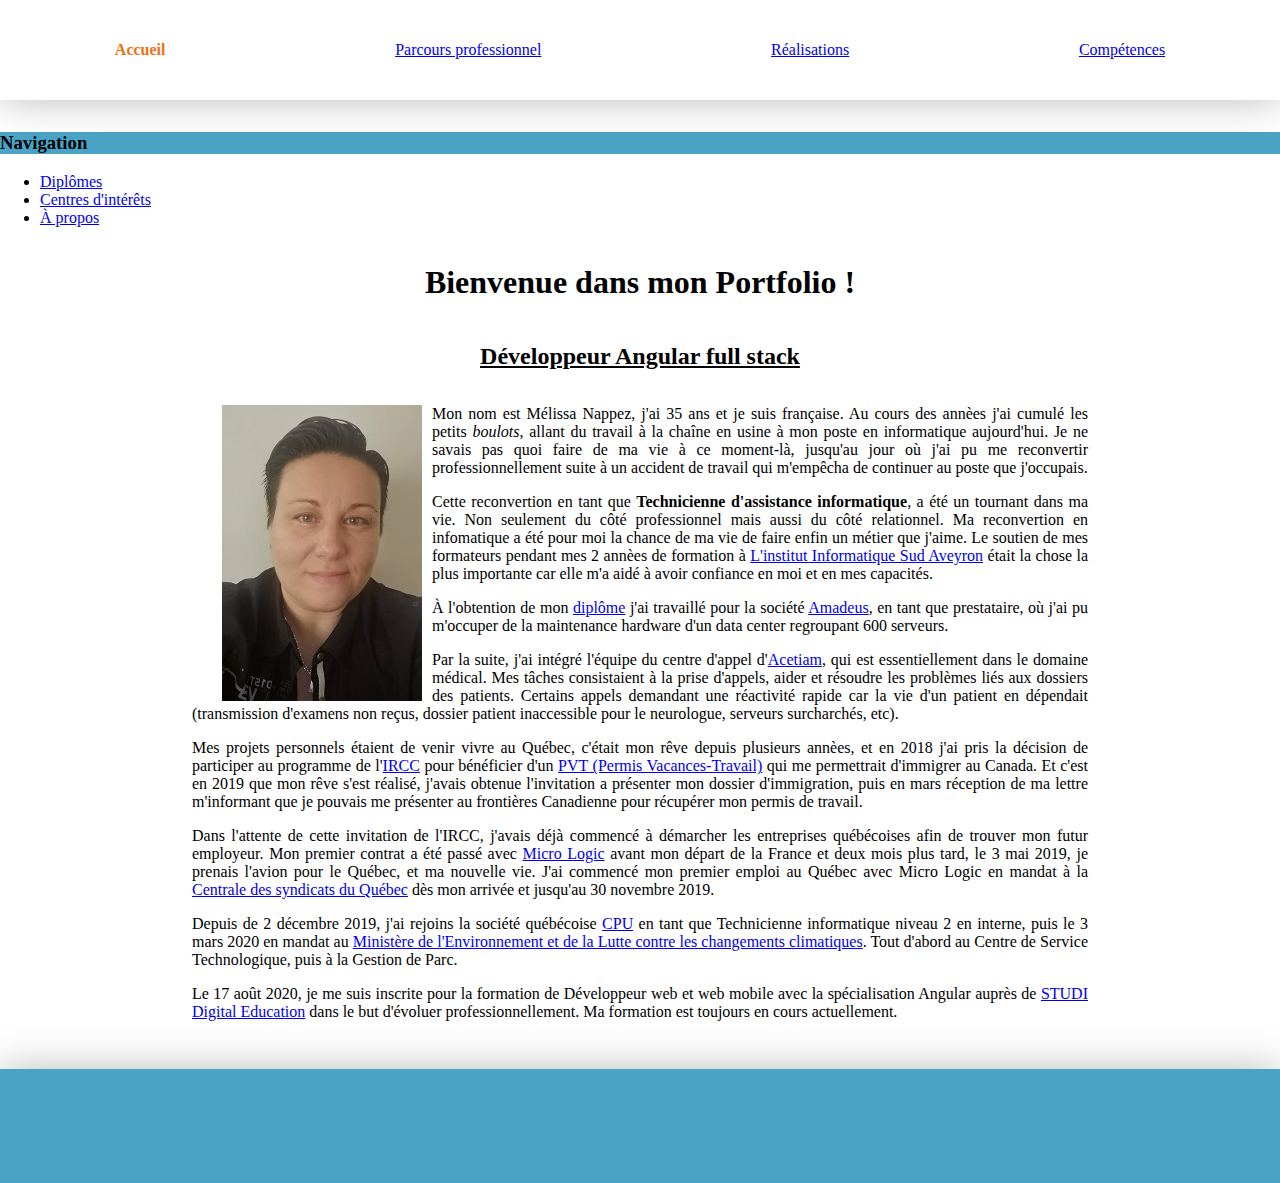
==== index.html @ ac8ac06b "Update index.html" ====
<!DOCTYPE html>
<html lang="fr">
<head>
  <title>Portfolio</title>
  <meta charset="utf-8">
  <meta name="viewport" content="width=device-width, initial-scale=1.0">
  <link rel="stylesheet" href="styles/style.css" type="text/css">
</head>

<body>
  <nav>
    <a href="/index.html" class="nav-item active">Accueil</a>
    <a href="pages/experiences.html" class="nav-item">Parcours professionnel</a>
    <a href="pages/realisations.html" class="nav-item">Réalisations</a>
    <a href="/pages/competences.html" class="nav-item">Compétences</a>
  </nav>
  <h3 class="navigation">Navigation</h3>
    <ul>
      <li><a href="/pages/diplomes.html">Diplômes</a></li>
      <li><a href="/pages/centres_interets.html">Centres d'intérêts</a></li>
      <li><a href="/pages/a_propos.html">À propos</a></li>
    </ul>
  <main>
    <h1>Bienvenue dans mon Portfolio !</h1>
    <div class="wrapper">
      <h2>Développeur Angular full stack</h2>

     <div>
        <p class="description"><img src="images/moi.jpg" id="photo">
          Mon nom est Mélissa Nappez, j'ai 35 ans et je suis française.
          Au cours des annèes j'ai cumulé les petits <i>boulots</i>, allant du travail à la chaîne en usine à mon poste en informatique aujourd'hui.
          Je ne savais pas quoi faire de ma vie à ce moment-là, jusqu'au jour où j'ai pu me reconvertir professionnellement suite à un accident de travail
          qui m'empêcha de continuer au poste que j'occupais.
        </p>
        <p class="description">
          Cette reconvertion en tant que <b>Technicienne d'assistance informatique</b>, a été un tournant dans ma vie. Non seulement du côté professionnel mais aussi du côté relationnel.
          Ma reconvertion en infomatique a été pour moi la chance de ma vie de faire enfin un métier que j'aime. Le soutien de mes
          formateurs pendant mes 2 annèes de formation à <a href="/pages/a_propos.html" target="_blank">L'institut Informatique Sud Aveyron</a>
          était la chose la plus importante car elle m'a aidé à avoir confiance en moi et en mes capacités.
        </p>
        <p class="description">
          À l'obtention de mon <a href="/pages/diplomes.html">diplôme</a> j'ai travaillé pour la société <a href="/pages/a_propos.html" target="_blank">Amadeus</a>,
          en tant que prestataire, où j'ai pu m'occuper de la maintenance hardware d'un data center regroupant 600 serveurs.
        </p>
        <p class="description">
          Par la suite, j'ai intégré l'équipe du centre d'appel d'<a href="/pages/a_propos.html" target="_blank">Acetiam</a>, qui est essentiellement dans le domaine médical.
          Mes tâches consistaient à la prise d'appels, aider et résoudre les problèmes liés aux dossiers des patients. Certains appels demandant une réactivité rapide car la vie d'un patient
          en dépendait (transmission d'examens non reçus, dossier patient inaccessible pour le neurologue, serveurs surcharchés, etc).
        </p>
        <p class="description">
          Mes projets personnels étaient de venir vivre au Québec, c'était mon rêve depuis plusieurs annèes, et en 2018 j'ai pris la décision de participer au programme de
           l'<a href="/pages/a_propos.html" target="_blank">IRCC</a> pour bénéficier d'un <a href="/pages/a_propos.html"
          target="_blank">PVT (Permis Vacances-Travail)</a> qui me permettrait d'immigrer au Canada.
          Et c'est en 2019 que mon rêve s'est réalisé, j'avais obtenue l'invitation a présenter mon dossier d'immigration, puis en mars réception de ma lettre m'informant que je pouvais
          me présenter au frontières Canadienne pour récupérer mon permis de travail.
        </p>
        <p class="description">
          Dans l'attente de cette invitation de l'IRCC, j'avais déjà commencé à démarcher les entreprises québécoises afin de trouver mon futur employeur. Mon premier contrat a été passé avec
          <a href="/pages/a_propos.html" target="_black">Micro Logic</a> avant mon départ de la France et deux mois plus tard, le 3 mai 2019, je prenais l'avion pour le Québec, et
          ma nouvelle vie. J'ai commencé mon premier emploi au Québec avec Micro Logic en mandat à la <a href="/pages/a_propos.html" target="_blank">Centrale des syndicats du Québec</a> dès mon arrivée 
          et jusqu'au 30 novembre 2019.
        </p>
        <p class="description">
          Depuis de 2 décembre 2019, j'ai rejoins la société québécoise <a href="/pages/a_propos.html" target="_blank">CPU</a> en tant que Technicienne informatique niveau 2 en
          interne, puis le 3 mars 2020 en mandat au <a href="/pages/a_propos.html" target="_blank">Ministère de l'Environnement et de la Lutte contre les changements climatiques</a>.
          Tout d'abord au Centre de Service Technologique, puis à la Gestion de Parc.
        </p>
        <p class="description">
          Le 17 août 2020, je me suis inscrite pour la formation de Développeur web et web mobile avec la spécialisation Angular auprès de <a href="https://www.studi.fr/" target="_blank">STUDI Digital 
          Education</a> dans le but d'évoluer professionnellement. Ma formation est toujours en cours actuellement.
        </p>
      </div>
    </div>
  </main>
  <footer>

  </footer>
</body>
</html>
---- styles/style.css ----
body {
  font-family: lato;
  margin: 0;
}
nav {
  margin-bottom: 2rem;
}
footer {
  margin-top: 2rem;
  padding-top: 2rem;
  padding-bottom: 2rem;
  flex-direction: column;
  align-items: center;
}
nav, footer {
  display: flex;
  justify-content: space-around;
  height: 100px;
  -webkit-box-shadow: 0px 0px 40px 0px rgba(186,186,186,1);
  -moz-box-shadow: 0px 0px 40px 0px rgba(186,186,186,1);
  box-shadow: 0px 0px 40px 0px rgba(186,186,186,1);
}
.navigation {
  background-color:rgb(74, 162, 197);
}
main {
  display: flex;
  flex-direction: column;
  align-items: center;
}
h1, h2 {
  text-align: center;
}
h2{
  text-decoration: underline;
}
.wrapper {
  display: flex;
  flex-direction: column;
  width: 70%;
}
.description {
  widows: 630px;
  height:auto;
  text-align:justify;
  font-size:1em;
}
#photo {
  margin-left:30px;
	margin-top: 0px;
	margin-right: 10px;
	margin-bottom: 0px;
  float: left
}
.nav-item {
  display: flex;
  flex-direction: column;
  justify-content: center;
}
.active {
  color: #ed7114;
  font-weight: bolder;
  text-decoration: unset;
}
footer {
  height: 50px;
  background-color:rgb(74, 162, 197)
}
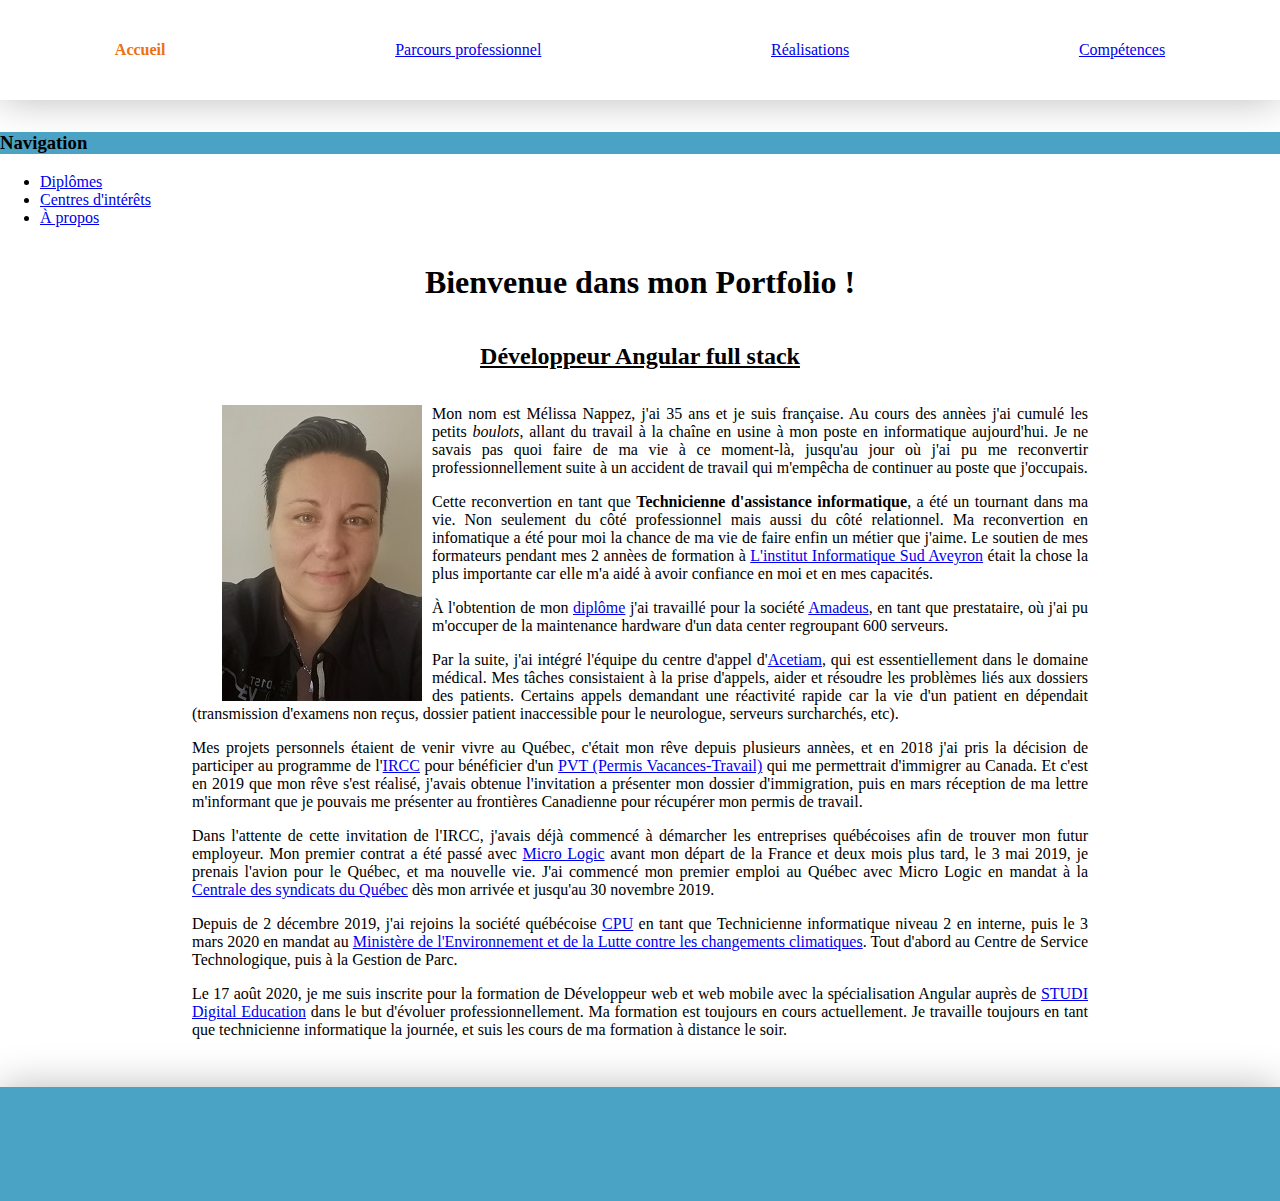
==== commit 9e73d766: "Update index.html" ====
--- a/index.html
+++ b/index.html
@@ -67,7 +67,8 @@
         </p>
         <p class="description">
           Le 17 août 2020, je me suis inscrite pour la formation de Développeur web et web mobile avec la spécialisation Angular auprès de <a href="https://www.studi.fr/" target="_blank">STUDI Digital 
-          Education</a> dans le but d'évoluer professionnellement. Ma formation est toujours en cours actuellement.
+          Education</a> dans le but d'évoluer professionnellement. Ma formation est toujours en cours actuellement. Je travaille toujours en tant que technicienne informatique la journée, et suis les 
+          cours de ma formation à distance le soir.
         </p>
       </div>
     </div>
--- a/styles/style.css
+++ b/styles/style.css
@@ -31,7 +31,7 @@
 h1, h2 {
   text-align: center;
 }
-h2{
+h2, h4.projet{
   text-decoration: underline;
 }
 .wrapper {
@@ -65,4 +65,4 @@
 footer {
   height: 50px;
   background-color:rgb(74, 162, 197)
-}+}
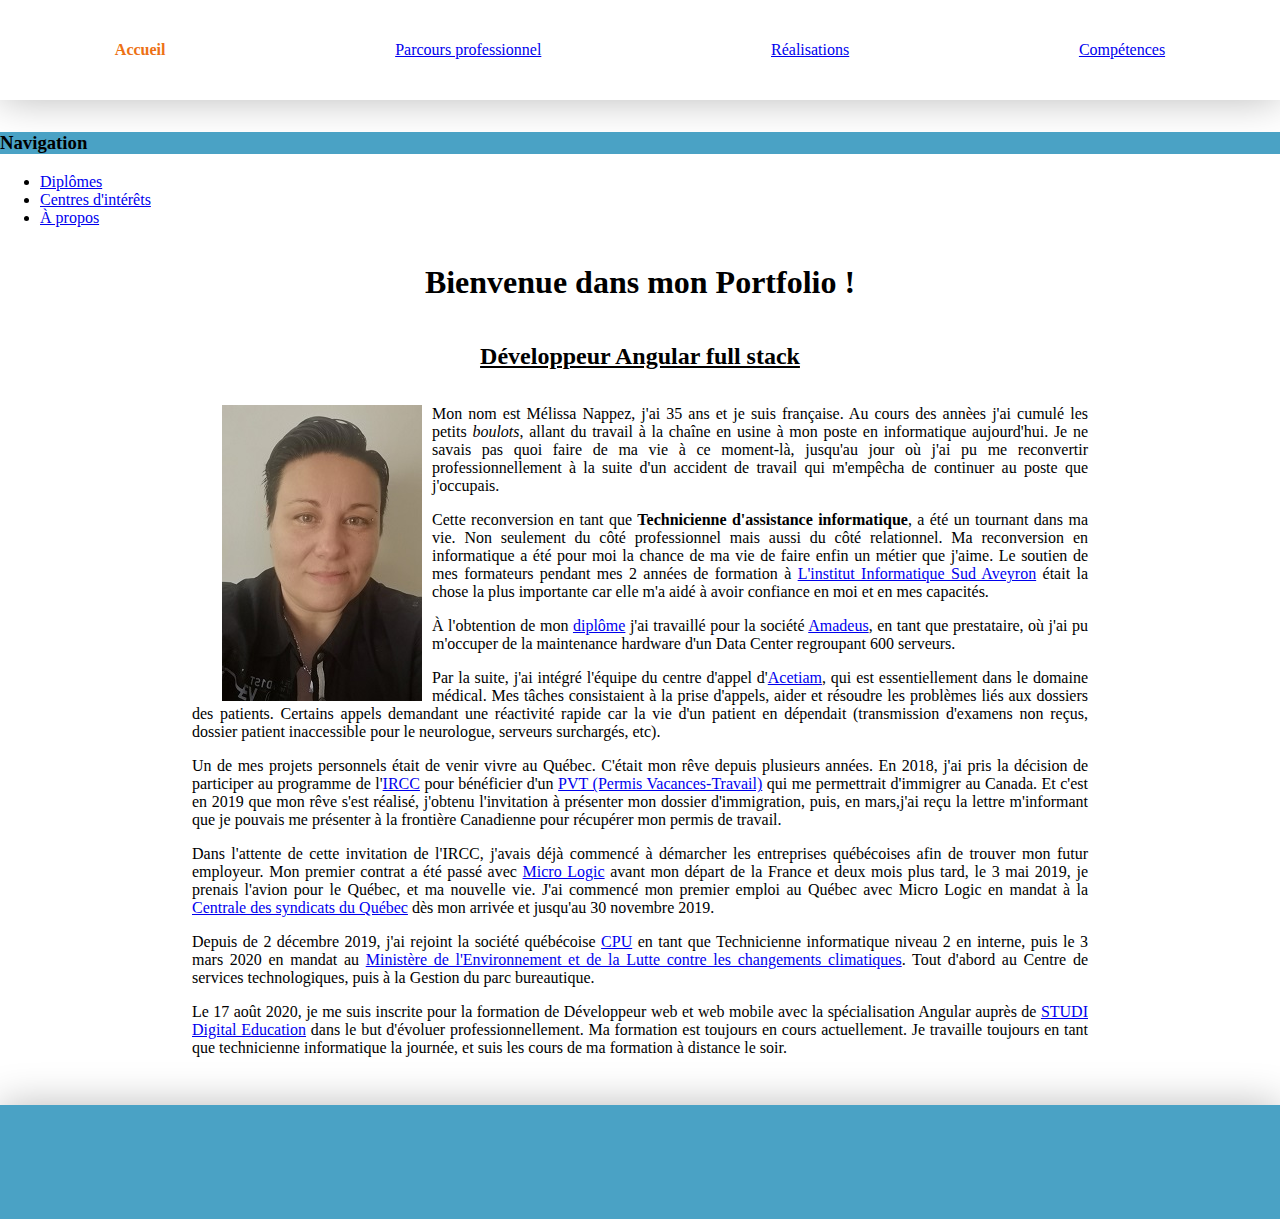
==== commit 2deeedf3: "Update index.html" ====
--- a/index.html
+++ b/index.html
@@ -29,30 +29,30 @@
         <p class="description"><img src="images/moi.jpg" id="photo">
           Mon nom est Mélissa Nappez, j'ai 35 ans et je suis française.
           Au cours des annèes j'ai cumulé les petits <i>boulots</i>, allant du travail à la chaîne en usine à mon poste en informatique aujourd'hui.
-          Je ne savais pas quoi faire de ma vie à ce moment-là, jusqu'au jour où j'ai pu me reconvertir professionnellement suite à un accident de travail
+          Je ne savais pas quoi faire de ma vie à ce moment-là, jusqu'au jour où j'ai pu me reconvertir professionnellement à la suite d'un accident de travail
           qui m'empêcha de continuer au poste que j'occupais.
         </p>
         <p class="description">
-          Cette reconvertion en tant que <b>Technicienne d'assistance informatique</b>, a été un tournant dans ma vie. Non seulement du côté professionnel mais aussi du côté relationnel.
-          Ma reconvertion en infomatique a été pour moi la chance de ma vie de faire enfin un métier que j'aime. Le soutien de mes
-          formateurs pendant mes 2 annèes de formation à <a href="/pages/a_propos.html" target="_blank">L'institut Informatique Sud Aveyron</a>
+          Cette reconversion en tant que <b>Technicienne d'assistance informatique</b>, a été un tournant dans ma vie. Non seulement du côté professionnel mais aussi du côté relationnel.
+          Ma reconversion en informatique a été pour moi la chance de ma vie de faire enfin un métier que j'aime. Le soutien de mes
+          formateurs pendant mes 2 années de formation à <a href="/pages/a_propos.html" target="_blank">L'institut Informatique Sud Aveyron</a>
           était la chose la plus importante car elle m'a aidé à avoir confiance en moi et en mes capacités.
         </p>
         <p class="description">
           À l'obtention de mon <a href="/pages/diplomes.html">diplôme</a> j'ai travaillé pour la société <a href="/pages/a_propos.html" target="_blank">Amadeus</a>,
-          en tant que prestataire, où j'ai pu m'occuper de la maintenance hardware d'un data center regroupant 600 serveurs.
+          en tant que prestataire, où j'ai pu m'occuper de la maintenance hardware d'un Data Center regroupant 600 serveurs.
         </p>
         <p class="description">
           Par la suite, j'ai intégré l'équipe du centre d'appel d'<a href="/pages/a_propos.html" target="_blank">Acetiam</a>, qui est essentiellement dans le domaine médical.
           Mes tâches consistaient à la prise d'appels, aider et résoudre les problèmes liés aux dossiers des patients. Certains appels demandant une réactivité rapide car la vie d'un patient
-          en dépendait (transmission d'examens non reçus, dossier patient inaccessible pour le neurologue, serveurs surcharchés, etc).
+          en dépendait (transmission d'examens non reçus, dossier patient inaccessible pour le neurologue, serveurs surchargés, etc).
         </p>
         <p class="description">
-          Mes projets personnels étaient de venir vivre au Québec, c'était mon rêve depuis plusieurs annèes, et en 2018 j'ai pris la décision de participer au programme de
+          Un de mes projets personnels était de venir vivre au Québec. C'était mon rêve depuis plusieurs années. En 2018, j'ai pris la décision de participer au programme de
            l'<a href="/pages/a_propos.html" target="_blank">IRCC</a> pour bénéficier d'un <a href="/pages/a_propos.html"
           target="_blank">PVT (Permis Vacances-Travail)</a> qui me permettrait d'immigrer au Canada.
-          Et c'est en 2019 que mon rêve s'est réalisé, j'avais obtenue l'invitation a présenter mon dossier d'immigration, puis en mars réception de ma lettre m'informant que je pouvais
-          me présenter au frontières Canadienne pour récupérer mon permis de travail.
+          Et c'est en 2019 que mon rêve s'est réalisé, j'obtenu l'invitation à présenter mon dossier d'immigration, puis, en mars,j'ai reçu la lettre m'informant que je pouvais
+          me présenter à la frontière Canadienne pour récupérer mon permis de travail.
         </p>
         <p class="description">
           Dans l'attente de cette invitation de l'IRCC, j'avais déjà commencé à démarcher les entreprises québécoises afin de trouver mon futur employeur. Mon premier contrat a été passé avec
@@ -61,9 +61,9 @@
           et jusqu'au 30 novembre 2019.
         </p>
         <p class="description">
-          Depuis de 2 décembre 2019, j'ai rejoins la société québécoise <a href="/pages/a_propos.html" target="_blank">CPU</a> en tant que Technicienne informatique niveau 2 en
+          Depuis de 2 décembre 2019, j'ai rejoint la société québécoise <a href="/pages/a_propos.html" target="_blank">CPU</a> en tant que Technicienne informatique niveau 2 en
           interne, puis le 3 mars 2020 en mandat au <a href="/pages/a_propos.html" target="_blank">Ministère de l'Environnement et de la Lutte contre les changements climatiques</a>.
-          Tout d'abord au Centre de Service Technologique, puis à la Gestion de Parc.
+          Tout d'abord au Centre de services technologiques, puis à la Gestion du parc bureautique.
         </p>
         <p class="description">
           Le 17 août 2020, je me suis inscrite pour la formation de Développeur web et web mobile avec la spécialisation Angular auprès de <a href="https://www.studi.fr/" target="_blank">STUDI Digital 
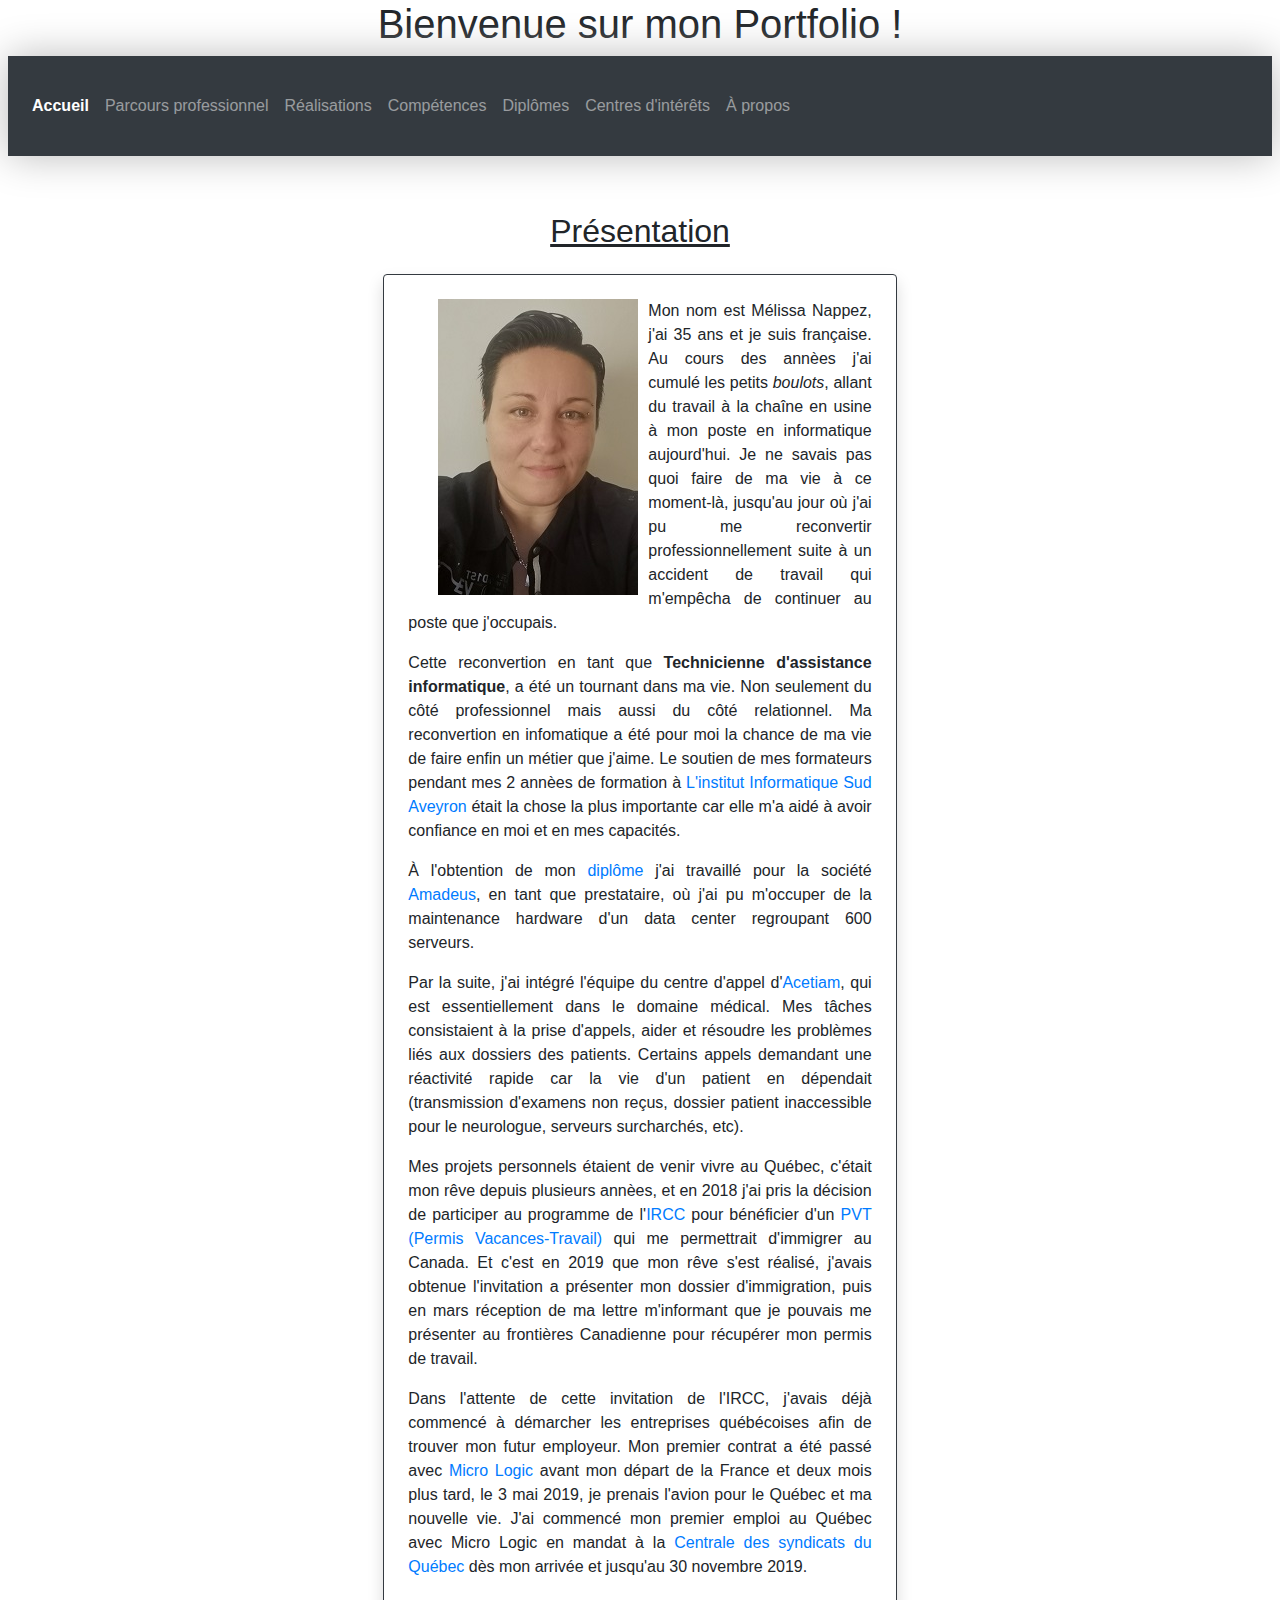
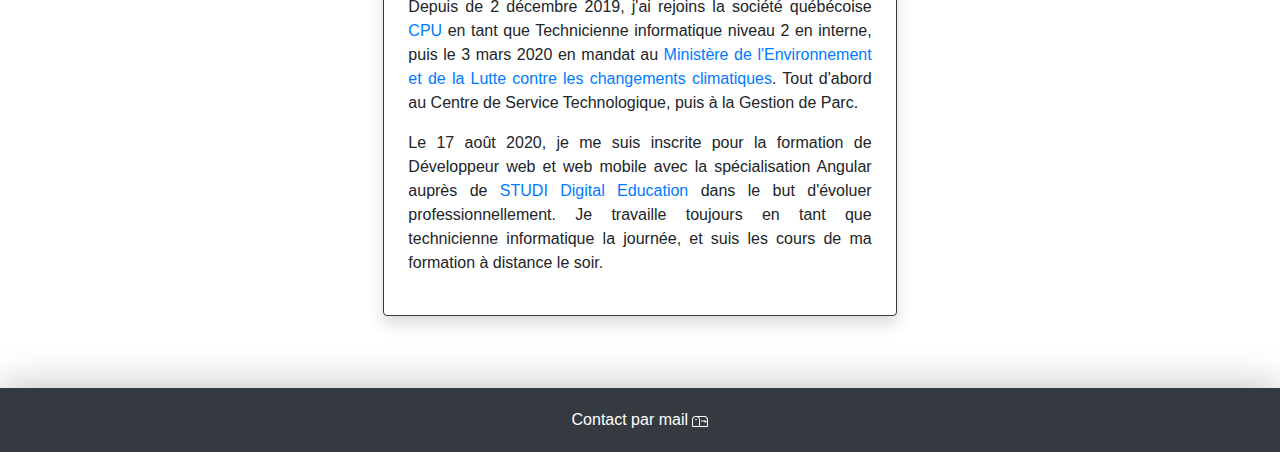
==== commit 3009ccfa: "Add files via upload" ====
--- a/index.html
+++ b/index.html
@@ -5,76 +5,140 @@
   <meta charset="utf-8">
   <meta name="viewport" content="width=device-width, initial-scale=1.0">
   <link rel="stylesheet" href="styles/style.css" type="text/css">
+  <link rel="stylesheet" href="https://stackpath.bootstrapcdn.com/bootstrap/4.3.1/css/bootstrap.min.css"
+  integrity="sha384-ggOyR0iXCbMQv3Xipma34MD+dH/1fQ784/j6cY/iJTQUOhcWr7x9JvoRxT2MZw1T" crossorigin="anonymous">
 </head>
 
 <body>
-  <nav>
-    <a href="/index.html" class="nav-item active">Accueil</a>
-    <a href="pages/experiences.html" class="nav-item">Parcours professionnel</a>
-    <a href="pages/realisations.html" class="nav-item">Réalisations</a>
-    <a href="/pages/competences.html" class="nav-item">Compétences</a>
-  </nav>
-  <h3 class="navigation">Navigation</h3>
-    <ul>
-      <li><a href="/pages/diplomes.html">Diplômes</a></li>
-      <li><a href="/pages/centres_interets.html">Centres d'intérêts</a></li>
-      <li><a href="/pages/a_propos.html">À propos</a></li>
-    </ul>
-  <main>
-    <h1>Bienvenue dans mon Portfolio !</h1>
-    <div class="wrapper">
-      <h2>Développeur Angular full stack</h2>
+  <!--Navigation's menu-->
+  <header>
+    <div class="align-self-center  ml-auto" style="height: auto">
+      <h1>Bienvenue sur mon Portfolio !</h1>
+    </div>
 
-     <div>
-        <p class="description"><img src="images/moi.jpg" id="photo">
-          Mon nom est Mélissa Nappez, j'ai 35 ans et je suis française.
-          Au cours des annèes j'ai cumulé les petits <i>boulots</i>, allant du travail à la chaîne en usine à mon poste en informatique aujourd'hui.
-          Je ne savais pas quoi faire de ma vie à ce moment-là, jusqu'au jour où j'ai pu me reconvertir professionnellement à la suite d'un accident de travail
-          qui m'empêcha de continuer au poste que j'occupais.
-        </p>
-        <p class="description">
-          Cette reconversion en tant que <b>Technicienne d'assistance informatique</b>, a été un tournant dans ma vie. Non seulement du côté professionnel mais aussi du côté relationnel.
-          Ma reconversion en informatique a été pour moi la chance de ma vie de faire enfin un métier que j'aime. Le soutien de mes
-          formateurs pendant mes 2 années de formation à <a href="/pages/a_propos.html" target="_blank">L'institut Informatique Sud Aveyron</a>
-          était la chose la plus importante car elle m'a aidé à avoir confiance en moi et en mes capacités.
-        </p>
-        <p class="description">
-          À l'obtention de mon <a href="/pages/diplomes.html">diplôme</a> j'ai travaillé pour la société <a href="/pages/a_propos.html" target="_blank">Amadeus</a>,
-          en tant que prestataire, où j'ai pu m'occuper de la maintenance hardware d'un Data Center regroupant 600 serveurs.
-        </p>
-        <p class="description">
-          Par la suite, j'ai intégré l'équipe du centre d'appel d'<a href="/pages/a_propos.html" target="_blank">Acetiam</a>, qui est essentiellement dans le domaine médical.
-          Mes tâches consistaient à la prise d'appels, aider et résoudre les problèmes liés aux dossiers des patients. Certains appels demandant une réactivité rapide car la vie d'un patient
-          en dépendait (transmission d'examens non reçus, dossier patient inaccessible pour le neurologue, serveurs surchargés, etc).
-        </p>
-        <p class="description">
-          Un de mes projets personnels était de venir vivre au Québec. C'était mon rêve depuis plusieurs années. En 2018, j'ai pris la décision de participer au programme de
-           l'<a href="/pages/a_propos.html" target="_blank">IRCC</a> pour bénéficier d'un <a href="/pages/a_propos.html"
-          target="_blank">PVT (Permis Vacances-Travail)</a> qui me permettrait d'immigrer au Canada.
-          Et c'est en 2019 que mon rêve s'est réalisé, j'obtenu l'invitation à présenter mon dossier d'immigration, puis, en mars,j'ai reçu la lettre m'informant que je pouvais
-          me présenter à la frontière Canadienne pour récupérer mon permis de travail.
-        </p>
-        <p class="description">
-          Dans l'attente de cette invitation de l'IRCC, j'avais déjà commencé à démarcher les entreprises québécoises afin de trouver mon futur employeur. Mon premier contrat a été passé avec
-          <a href="/pages/a_propos.html" target="_black">Micro Logic</a> avant mon départ de la France et deux mois plus tard, le 3 mai 2019, je prenais l'avion pour le Québec, et
-          ma nouvelle vie. J'ai commencé mon premier emploi au Québec avec Micro Logic en mandat à la <a href="/pages/a_propos.html" target="_blank">Centrale des syndicats du Québec</a> dès mon arrivée 
-          et jusqu'au 30 novembre 2019.
-        </p>
-        <p class="description">
-          Depuis de 2 décembre 2019, j'ai rejoint la société québécoise <a href="/pages/a_propos.html" target="_blank">CPU</a> en tant que Technicienne informatique niveau 2 en
-          interne, puis le 3 mars 2020 en mandat au <a href="/pages/a_propos.html" target="_blank">Ministère de l'Environnement et de la Lutte contre les changements climatiques</a>.
-          Tout d'abord au Centre de services technologiques, puis à la Gestion du parc bureautique.
-        </p>
-        <p class="description">
-          Le 17 août 2020, je me suis inscrite pour la formation de Développeur web et web mobile avec la spécialisation Angular auprès de <a href="https://www.studi.fr/" target="_blank">STUDI Digital 
-          Education</a> dans le but d'évoluer professionnellement. Ma formation est toujours en cours actuellement. Je travaille toujours en tant que technicienne informatique la journée, et suis les 
-          cours de ma formation à distance le soir.
-        </p>
+  </header>
+    <div class="row no-gutters mr-2 ml-2">
+      <div class="col-12">
+        <nav class="navbar navbar-expand-lg navbar-dark bg-dark">
+          <a class="navbar-brand m-auto" href="#"></a>
+          <button class="navbar-toggler"
+          type="button"
+          data-toggle="collapse"
+          data-target="#navbarNav"
+          aria-controls="navbarNav"
+          aria-expanded="false"
+          aria-label="Toggle navigation">
+
+          </button>
+
+          <div class="collapse navbar-collapse text-white" id="navbarNav">
+            <ul class="navbar-nav mr-auto">
+              <li class="nav-item">
+                <a class="nav-link active" href="/index.html">Accueil</a>
+              </li>
+              <li class="nav-item">
+                <a class="nav-link" href="pages/experiences.html">Parcours professionnel</a>
+              </li>
+              <li class="nav-item">
+                <a class="nav-link" href="pages/realisations.html">Réalisations</a>
+              </li>
+              <li class="nav-item">
+                <a class="nav-link" href="/pages/competences.html">Compétences</a>
+              </li>
+              <li class="nav-item">
+                <a class="nav-link" href="/pages/diplomes.html">Diplômes</a>
+              </li>
+              <li class="nav-item">
+                <a class="nav-link" href="/pages/centres_interets.html">Centres d'intérêts</a>
+              </li>
+              <li class="nav-item">
+                <a class="nav-link" href="/pages/a_propos.html">À propos</a>
+              </li>
+            </ul>
+          </div>
+
+        </nav>
       </div>
     </div>
+
+
+  <!--My parcours description resume-->
+  <main>
+    <h2 class="row justify-content-center m-4">Présentation</h2>
+
+
+      <div class="row no-gutters m-4 justify-content-center ">
+        <section class="col-12 col-md-5 border border-dark shadow p-3 mb-5 bg-white rounded">
+          <aside class="text-justify p-2">
+            <p class="description"><img src="images/moi.jpg" id="photo">
+              Mon nom est Mélissa Nappez, j'ai 35 ans et je suis française.
+              Au cours des annèes j'ai cumulé les petits <i>boulots</i>, allant du travail à la chaîne en usine à mon poste en informatique aujourd'hui.
+              Je ne savais pas quoi faire de ma vie à ce moment-là, jusqu'au jour où j'ai pu me reconvertir professionnellement suite à un accident de travail
+              qui m'empêcha de continuer au poste que j'occupais.
+            </p>
+            <p class="description">
+              Cette reconvertion en tant que <b>Technicienne d'assistance informatique</b>, a été un tournant dans ma vie. Non seulement du côté professionnel mais aussi du côté relationnel.
+              Ma reconvertion en infomatique a été pour moi la chance de ma vie de faire enfin un métier que j'aime. Le soutien de mes
+              formateurs pendant mes 2 annèes de formation à <a href="/pages/a_propos.html" target="_blank">L'institut Informatique Sud Aveyron</a>
+              était la chose la plus importante car elle m'a aidé à avoir confiance en moi et en mes capacités.
+            </p>
+            <p class="description">
+              À l'obtention de mon <a href="/pages/diplomes.html">diplôme</a> j'ai travaillé pour la société <a href="/pages/a_propos.html" target="_blank">Amadeus</a>,
+              en tant que prestataire, où j'ai pu m'occuper de la maintenance hardware d'un data center regroupant 600 serveurs.
+            </p>
+            <p class="description">
+              Par la suite, j'ai intégré l'équipe du centre d'appel d'<a href="/pages/a_propos.html" target="_blank">Acetiam</a>, qui est essentiellement dans le domaine médical.
+              Mes tâches consistaient à la prise d'appels, aider et résoudre les problèmes liés aux dossiers des patients. Certains appels demandant une réactivité rapide car la vie d'un patient
+              en dépendait (transmission d'examens non reçus, dossier patient inaccessible pour le neurologue, serveurs surcharchés, etc).
+            </p>
+            <p class="description">
+              Mes projets personnels étaient de venir vivre au Québec, c'était mon rêve depuis plusieurs annèes, et en 2018 j'ai pris la décision de participer au programme de
+               l'<a href="/pages/a_propos.html" target="_blank">IRCC</a> pour bénéficier d'un <a href="/pages/a_propos.html"
+              target="_blank">PVT (Permis Vacances-Travail)</a> qui me permettrait d'immigrer au Canada.
+              Et c'est en 2019 que mon rêve s'est réalisé, j'avais obtenue l'invitation a présenter mon dossier d'immigration, puis en mars réception de ma lettre m'informant que je pouvais
+              me présenter au frontières Canadienne pour récupérer mon permis de travail.
+            </p>
+            <p class="description">
+              Dans l'attente de cette invitation de l'IRCC, j'avais déjà commencé à démarcher les entreprises québécoises afin de trouver mon futur employeur. Mon premier contrat a été passé avec
+              <a href="/pages/a_propos.html" target="_black">Micro Logic</a> avant mon départ de la France et deux mois plus tard, le 3 mai 2019, je prenais l'avion pour le Québec et
+              ma nouvelle vie. J'ai commencé mon premier emploi au Québec avec Micro Logic en mandat à la <a href="/pages/a_propos.html" target="_blank">Centrale des syndicats du Québec</a> dès
+              mon arrivée et jusqu'au 30 novembre 2019.
+            </p>
+            <p class="description">
+              Depuis de 2 décembre 2019, j'ai rejoins la société québécoise <a href="/pages/a_propos.html" target="_blank">CPU</a> en tant que Technicienne informatique niveau 2 en
+              interne, puis le 3 mars 2020 en mandat au <a href="/pages/a_propos.html" target="_blank">Ministère de l'Environnement et de la Lutte contre les changements climatiques</a>.
+              Tout d'abord au Centre de Service Technologique, puis à la Gestion de Parc.
+            </p>
+            <p class="description">
+              Le 17 août 2020, je me suis inscrite pour la formation de Développeur web et web mobile avec la spécialisation Angular auprès de <a href="https://www.studi.fr/" target="_blank"> STUDI Digital
+              Education </a> dans le but d'évoluer professionnellement. Je travaille toujours en tant que technicienne informatique la journée, et suis les cours de ma formation à distance le soir.
+            </p>
+          </aside>
+        </section>
+      </div>
   </main>
-  <footer>
+  <!--footer-->
 
-  </footer>
+<footer class="row no-gutters mt-auto justify-content-center bg-dark">
+  <a class="text-white" href="mailto: melixe@msn.com">Contact par mail
+    <svg width="1em" height="1em" class="bi bi-mailbox"
+    fill="currentColor" xmlns="http://www.w3.org/2000/svg">
+      <path fill-rule="evenodd" d="M4 4a3 3 0 0 0-3 3v6h6V7a3 3 0 0 0-3-3zm0-1h8a4 4 0 0 1 4 4v6a1
+      1 0 0 1-1 1H1a1 1 0 0 1-1-1V7a4 4 0 0 1 4-4zm2.646 1A3.99 3.99 0 0 1 8
+      7v6h7V7a3 3 0 0 0-3-3H6.646z"/>
+      <path fill-rule="evenodd" d="M11.793 8.5H9v-1h5a.5.5 0 0 1 .5.5v1a.5.5 0 0
+      1-.5.5h-1a.5.5 0 0 1-.354-.146l-.853-.854z"/>
+      <path d="M5 7c0 .552-.448 0-1 0s-1 .552-1 0a1 1 0 0 1 2 0z"/>
+    </svg>
+  </a>
+</footer>
+
+<noscript>
+  <p>Merci d'activer Javascript afin de pouvoir bénéficier de toutes les
+    fonctionnalités de ce site</p>
+</noscript>
+  <script src="https://code.jquery.com/jquery-3.3.1.slim.min.js" integrity="sha384-q8i/X+965DzO0rT7abK41JStQIAqVgRVzpbzo5smXKp4YfRvH+8abtTE1Pi6jizo" crossorigin="anonymous"></script>
+  <script src="https://cdnjs.cloudflare.com/ajax/libs/popper.js/1.14.7/umd/popper.min.js" integrity="sha384-UO2eT0CpHqdSJQ6hJty5KVphtPhzWj9WO1clHTMGa3JDZwrnQq4sF86dIHNDz0W1" crossorigin="anonymous"></script>
+  <script src="https://stackpath.bootstrapcdn.com/bootstrap/4.3.1/js/bootstrap.min.js" integrity="sha384-JjSmVgyd0p3pXB1rRibZUAYoIIy6OrQ6VrjIEaFf/nJGzIxFDsf4x0xIM+B07jRM" crossorigin="anonymous"></script>
 </body>
-</html>
+</html>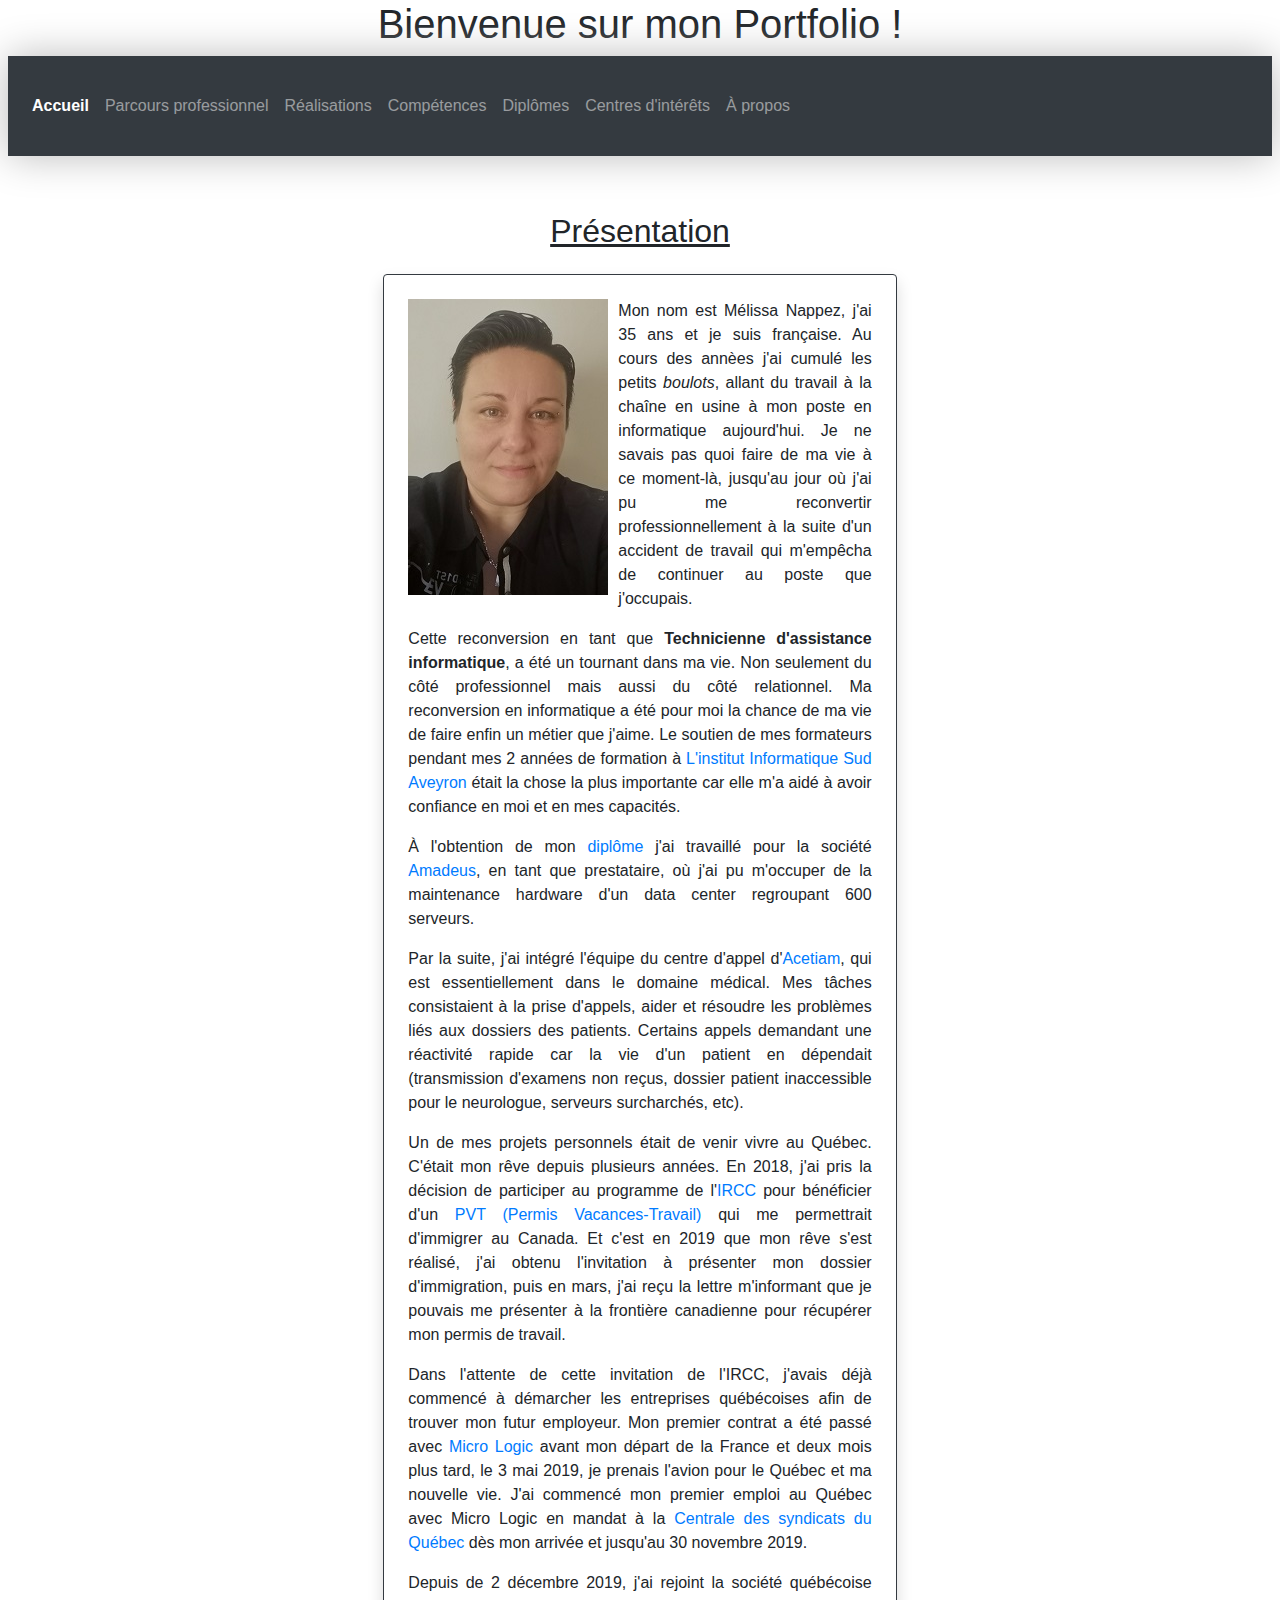
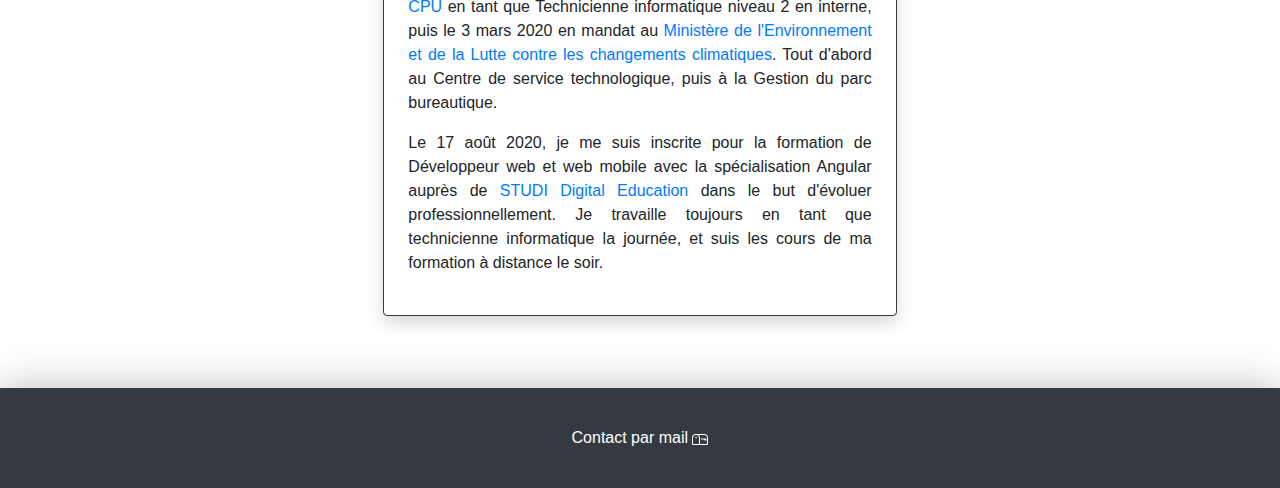
==== commit d8fe16fd: "Update index.html" ====
--- a/index.html
+++ b/index.html
@@ -73,13 +73,13 @@
             <p class="description"><img src="images/moi.jpg" id="photo">
               Mon nom est Mélissa Nappez, j'ai 35 ans et je suis française.
               Au cours des annèes j'ai cumulé les petits <i>boulots</i>, allant du travail à la chaîne en usine à mon poste en informatique aujourd'hui.
-              Je ne savais pas quoi faire de ma vie à ce moment-là, jusqu'au jour où j'ai pu me reconvertir professionnellement suite à un accident de travail
+              Je ne savais pas quoi faire de ma vie à ce moment-là, jusqu'au jour où j'ai pu me reconvertir professionnellement à la suite d'un accident de travail
               qui m'empêcha de continuer au poste que j'occupais.
             </p>
             <p class="description">
-              Cette reconvertion en tant que <b>Technicienne d'assistance informatique</b>, a été un tournant dans ma vie. Non seulement du côté professionnel mais aussi du côté relationnel.
-              Ma reconvertion en infomatique a été pour moi la chance de ma vie de faire enfin un métier que j'aime. Le soutien de mes
-              formateurs pendant mes 2 annèes de formation à <a href="/pages/a_propos.html" target="_blank">L'institut Informatique Sud Aveyron</a>
+              Cette reconversion en tant que <b>Technicienne d'assistance informatique</b>, a été un tournant dans ma vie. Non seulement du côté professionnel mais aussi du côté relationnel.
+              Ma reconversion en informatique a été pour moi la chance de ma vie de faire enfin un métier que j'aime. Le soutien de mes
+              formateurs pendant mes 2 années de formation à <a href="/pages/a_propos.html" target="_blank">L'institut Informatique Sud Aveyron</a>
               était la chose la plus importante car elle m'a aidé à avoir confiance en moi et en mes capacités.
             </p>
             <p class="description">
@@ -92,11 +92,11 @@
               en dépendait (transmission d'examens non reçus, dossier patient inaccessible pour le neurologue, serveurs surcharchés, etc).
             </p>
             <p class="description">
-              Mes projets personnels étaient de venir vivre au Québec, c'était mon rêve depuis plusieurs annèes, et en 2018 j'ai pris la décision de participer au programme de
+              Un de mes projets personnels était de venir vivre au Québec. C'était mon rêve depuis plusieurs années. En 2018, j'ai pris la décision de participer au programme de
                l'<a href="/pages/a_propos.html" target="_blank">IRCC</a> pour bénéficier d'un <a href="/pages/a_propos.html"
               target="_blank">PVT (Permis Vacances-Travail)</a> qui me permettrait d'immigrer au Canada.
-              Et c'est en 2019 que mon rêve s'est réalisé, j'avais obtenue l'invitation a présenter mon dossier d'immigration, puis en mars réception de ma lettre m'informant que je pouvais
-              me présenter au frontières Canadienne pour récupérer mon permis de travail.
+              Et c'est en 2019 que mon rêve s'est réalisé, j'ai obtenu l'invitation à présenter mon dossier d'immigration, puis en mars, j'ai reçu la lettre m'informant que je pouvais
+              me présenter à la frontière canadienne pour récupérer mon permis de travail.
             </p>
             <p class="description">
               Dans l'attente de cette invitation de l'IRCC, j'avais déjà commencé à démarcher les entreprises québécoises afin de trouver mon futur employeur. Mon premier contrat a été passé avec
@@ -105,9 +105,9 @@
               mon arrivée et jusqu'au 30 novembre 2019.
             </p>
             <p class="description">
-              Depuis de 2 décembre 2019, j'ai rejoins la société québécoise <a href="/pages/a_propos.html" target="_blank">CPU</a> en tant que Technicienne informatique niveau 2 en
+              Depuis de 2 décembre 2019, j'ai rejoint la société québécoise <a href="/pages/a_propos.html" target="_blank">CPU</a> en tant que Technicienne informatique niveau 2 en
               interne, puis le 3 mars 2020 en mandat au <a href="/pages/a_propos.html" target="_blank">Ministère de l'Environnement et de la Lutte contre les changements climatiques</a>.
-              Tout d'abord au Centre de Service Technologique, puis à la Gestion de Parc.
+              Tout d'abord au Centre de service technologique, puis à la Gestion du parc bureautique.
             </p>
             <p class="description">
               Le 17 août 2020, je me suis inscrite pour la formation de Développeur web et web mobile avec la spécialisation Angular auprès de <a href="https://www.studi.fr/" target="_blank"> STUDI Digital
@@ -141,4 +141,4 @@
   <script src="https://cdnjs.cloudflare.com/ajax/libs/popper.js/1.14.7/umd/popper.min.js" integrity="sha384-UO2eT0CpHqdSJQ6hJty5KVphtPhzWj9WO1clHTMGa3JDZwrnQq4sF86dIHNDz0W1" crossorigin="anonymous"></script>
   <script src="https://stackpath.bootstrapcdn.com/bootstrap/4.3.1/js/bootstrap.min.js" integrity="sha384-JjSmVgyd0p3pXB1rRibZUAYoIIy6OrQ6VrjIEaFf/nJGzIxFDsf4x0xIM+B07jRM" crossorigin="anonymous"></script>
 </body>
-</html>+</html>
--- a/styles/style.css
+++ b/styles/style.css
@@ -20,9 +20,7 @@
   -moz-box-shadow: 0px 0px 40px 0px rgba(186,186,186,1);
   box-shadow: 0px 0px 40px 0px rgba(186,186,186,1);
 }
-.navigation {
-  background-color:rgb(74, 162, 197);
-}
+
 main {
   display: flex;
   flex-direction: column;
@@ -46,8 +44,7 @@
   font-size:1em;
 }
 #photo {
-  margin-left:30px;
-	margin-top: 0px;
+  margin-top: 0px;
 	margin-right: 10px;
 	margin-bottom: 0px;
   float: left
@@ -62,7 +59,18 @@
   font-weight: bolder;
   text-decoration: unset;
 }
-footer {
-  height: 50px;
-  background-color:rgb(74, 162, 197)
+.icone {
+  display: flex;
+  justify-content: center;
 }
+.loisir{
+  float: right;
+}
+
+@media screen and (max-width: 375px) and (orientation: portrait) {
+  .container{
+    display: block;
+    margin-top: 0;
+    margin-left: 0;
+  }
+}
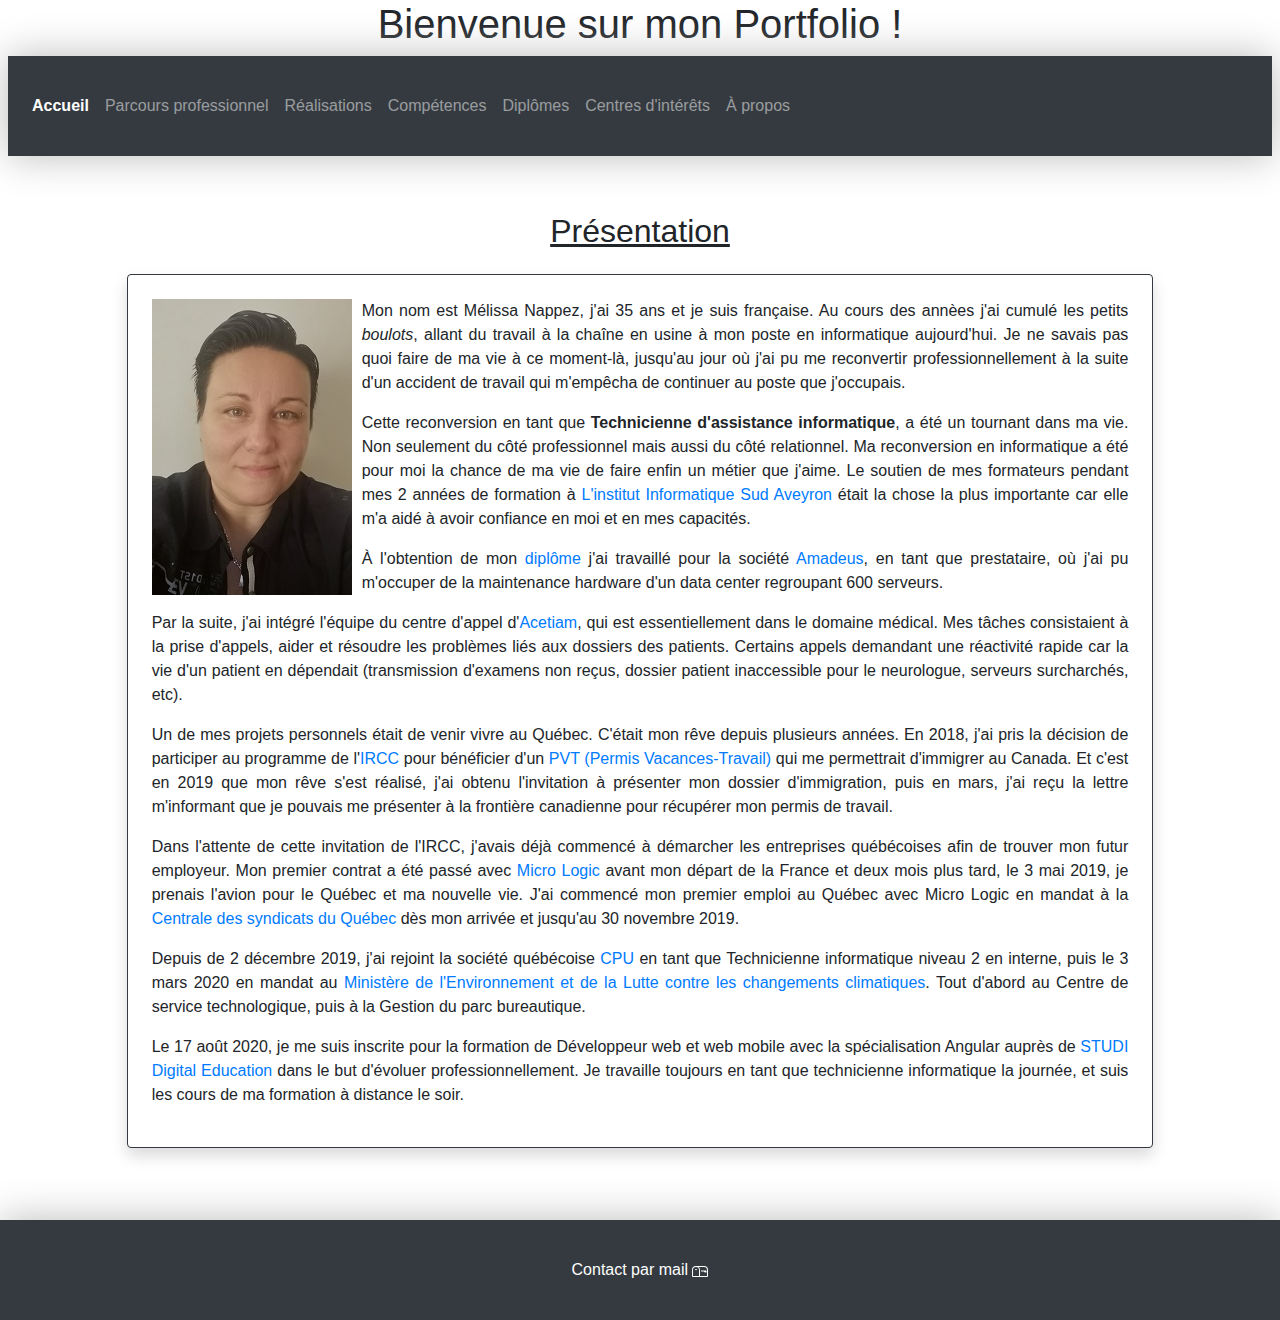
==== commit 6fecf8a9: "Update index.html" ====
--- a/index.html
+++ b/index.html
@@ -68,7 +68,7 @@
 
 
       <div class="row no-gutters m-4 justify-content-center ">
-        <section class="col-12 col-md-5 border border-dark shadow p-3 mb-5 bg-white rounded">
+        <section class="col-12 col-md-10 border border-dark shadow p-3 mb-5 bg-white rounded">
           <aside class="text-justify p-2">
             <p class="description"><img src="images/moi.jpg" id="photo">
               Mon nom est Mélissa Nappez, j'ai 35 ans et je suis française.
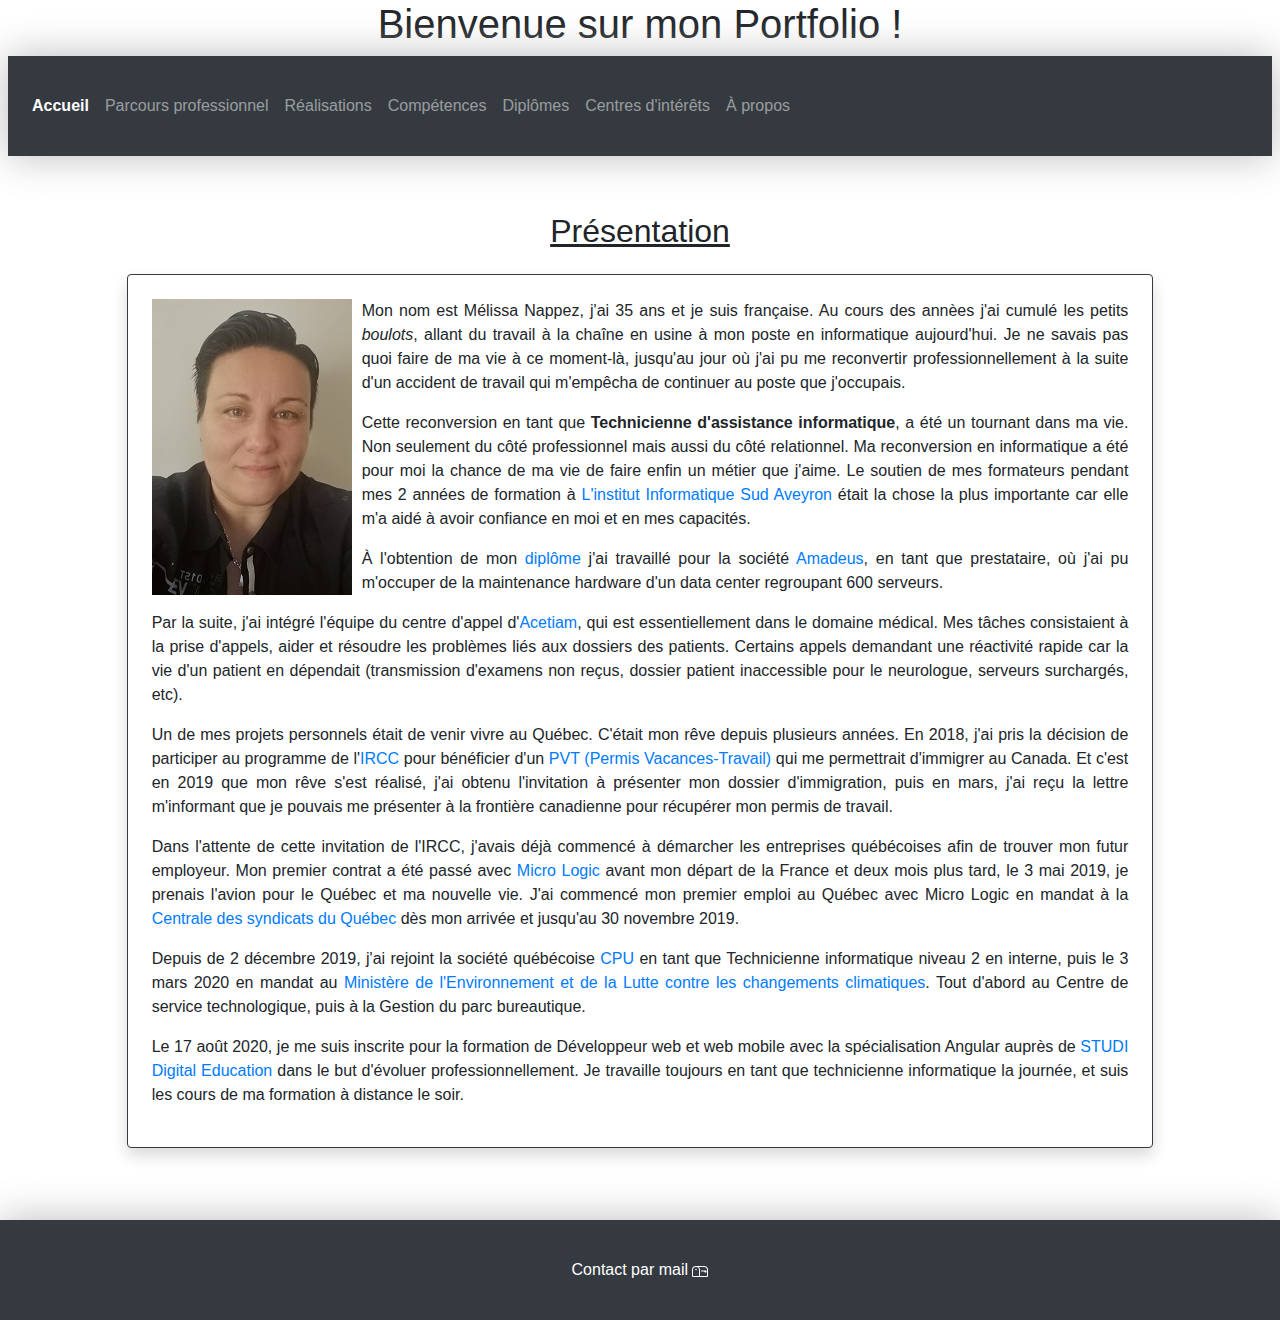
==== commit 8d17861b: "Update index.html" ====
--- a/index.html
+++ b/index.html
@@ -89,7 +89,7 @@
             <p class="description">
               Par la suite, j'ai intégré l'équipe du centre d'appel d'<a href="/pages/a_propos.html" target="_blank">Acetiam</a>, qui est essentiellement dans le domaine médical.
               Mes tâches consistaient à la prise d'appels, aider et résoudre les problèmes liés aux dossiers des patients. Certains appels demandant une réactivité rapide car la vie d'un patient
-              en dépendait (transmission d'examens non reçus, dossier patient inaccessible pour le neurologue, serveurs surcharchés, etc).
+              en dépendait (transmission d'examens non reçus, dossier patient inaccessible pour le neurologue, serveurs surchargés, etc).
             </p>
             <p class="description">
               Un de mes projets personnels était de venir vivre au Québec. C'était mon rêve depuis plusieurs années. En 2018, j'ai pris la décision de participer au programme de
--- a/styles/style.css
+++ b/styles/style.css
@@ -1,3 +1,6 @@
+* {
+  box-sizing: border-box;
+}
 body {
   font-family: lato;
   margin: 0;
@@ -37,6 +40,12 @@
   flex-direction: column;
   width: 70%;
 }
+#tile, #tile2 {
+  width: 100%;
+  max-width: 1200px;
+  min-width: 375px;
+  margin: auto;
+}
 .description {
   widows: 630px;
   height:auto;
@@ -66,11 +75,9 @@
 .loisir{
   float: right;
 }
+h3.btn {
+  display: flex;
+  justify-content: center;
+  align-items: center;
+}
 
-@media screen and (max-width: 375px) and (orientation: portrait) {
-  .container{
-    display: block;
-    margin-top: 0;
-    margin-left: 0;
-  }
-}
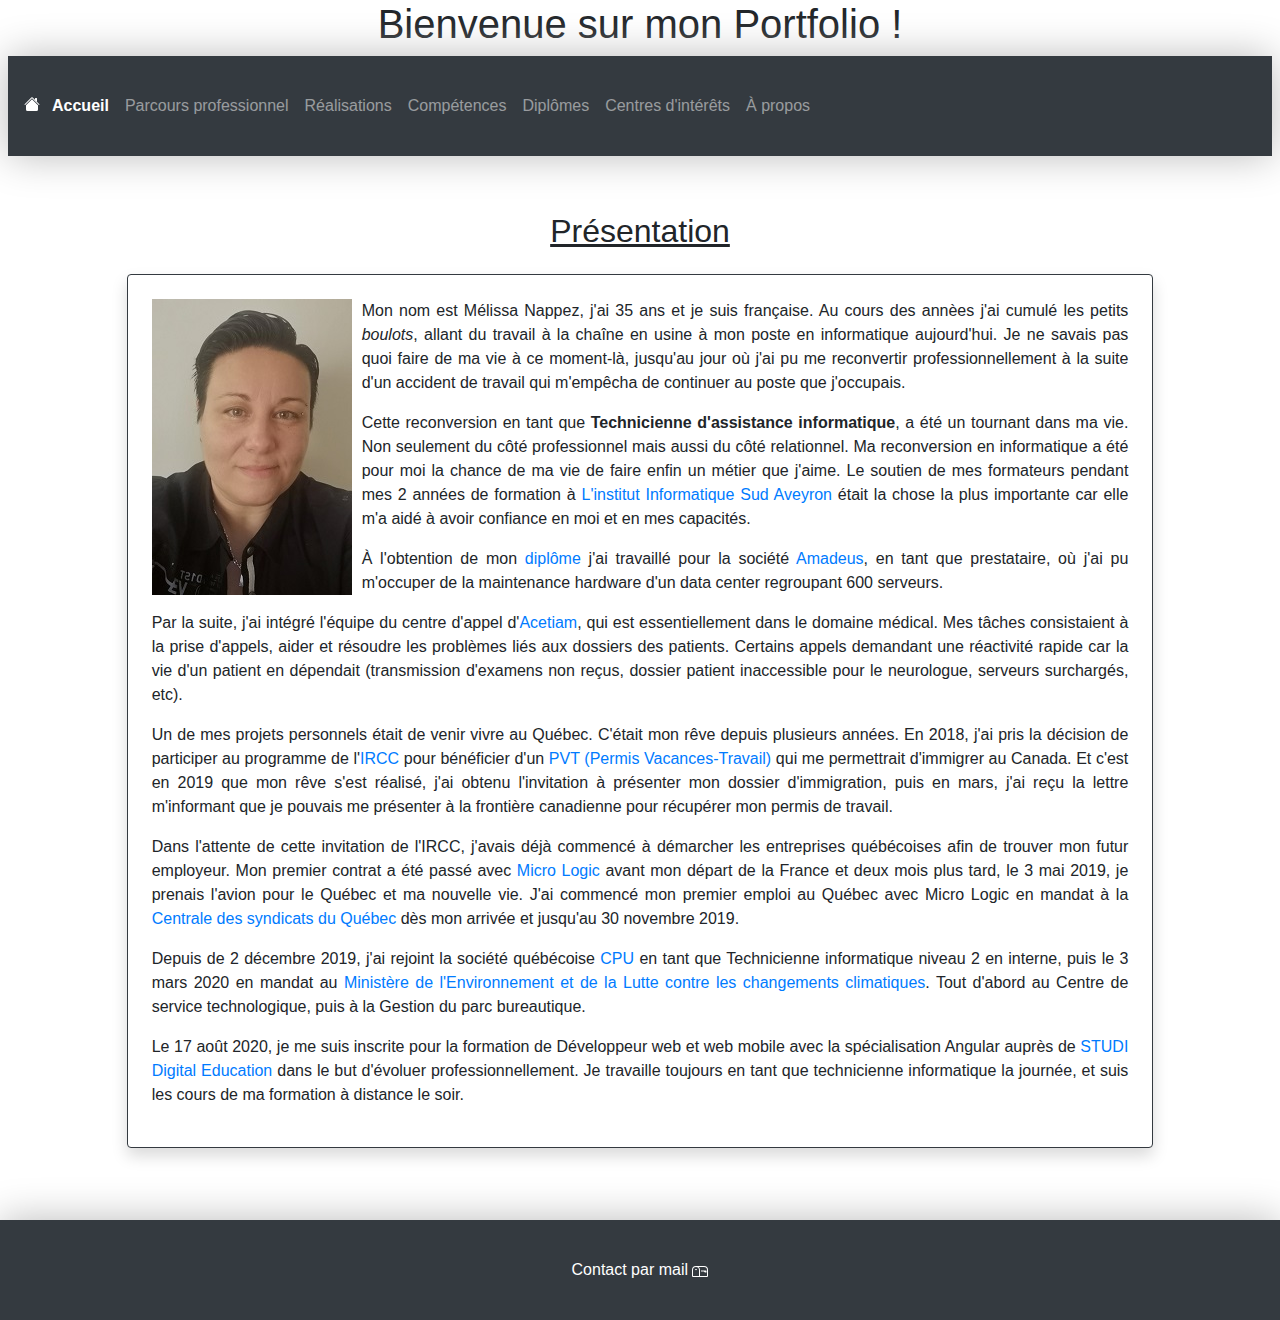
==== commit f91705e8: "Update index.html" ====
--- a/index.html
+++ b/index.html
@@ -32,6 +32,10 @@
           </button>
 
           <div class="collapse navbar-collapse text-white" id="navbarNav">
+            <svg xmlns="http://www.w3.org/2000/svg" width="20" height="20" fill="currentColor" class="bi bi-house-fill">
+              <path fill-rule="evenodd" d="M8 3.293l6 6V13.5a1.5 1.5 0 0 1-1.5 1.5h-9A1.5 1.5 0 0 1 2 13.5V9.293l6-6zm5-.793V6l-2-2V2.5a.5.5 0 0 1 .5-.5h1a.5.5 0 0 1 .5.5z"/>
+              <path fill-rule="evenodd" d="M7.293 1.5a1 1 0 0 1 1.414 0l6.647 6.646a.5.5 0 0 1-.708.708L8 2.207 1.354 8.854a.5.5 0 1 1-.708-.708L7.293 1.5z"/>
+            </svg>
             <ul class="navbar-nav mr-auto">
               <li class="nav-item">
                 <a class="nav-link active" href="/index.html">Accueil</a>
